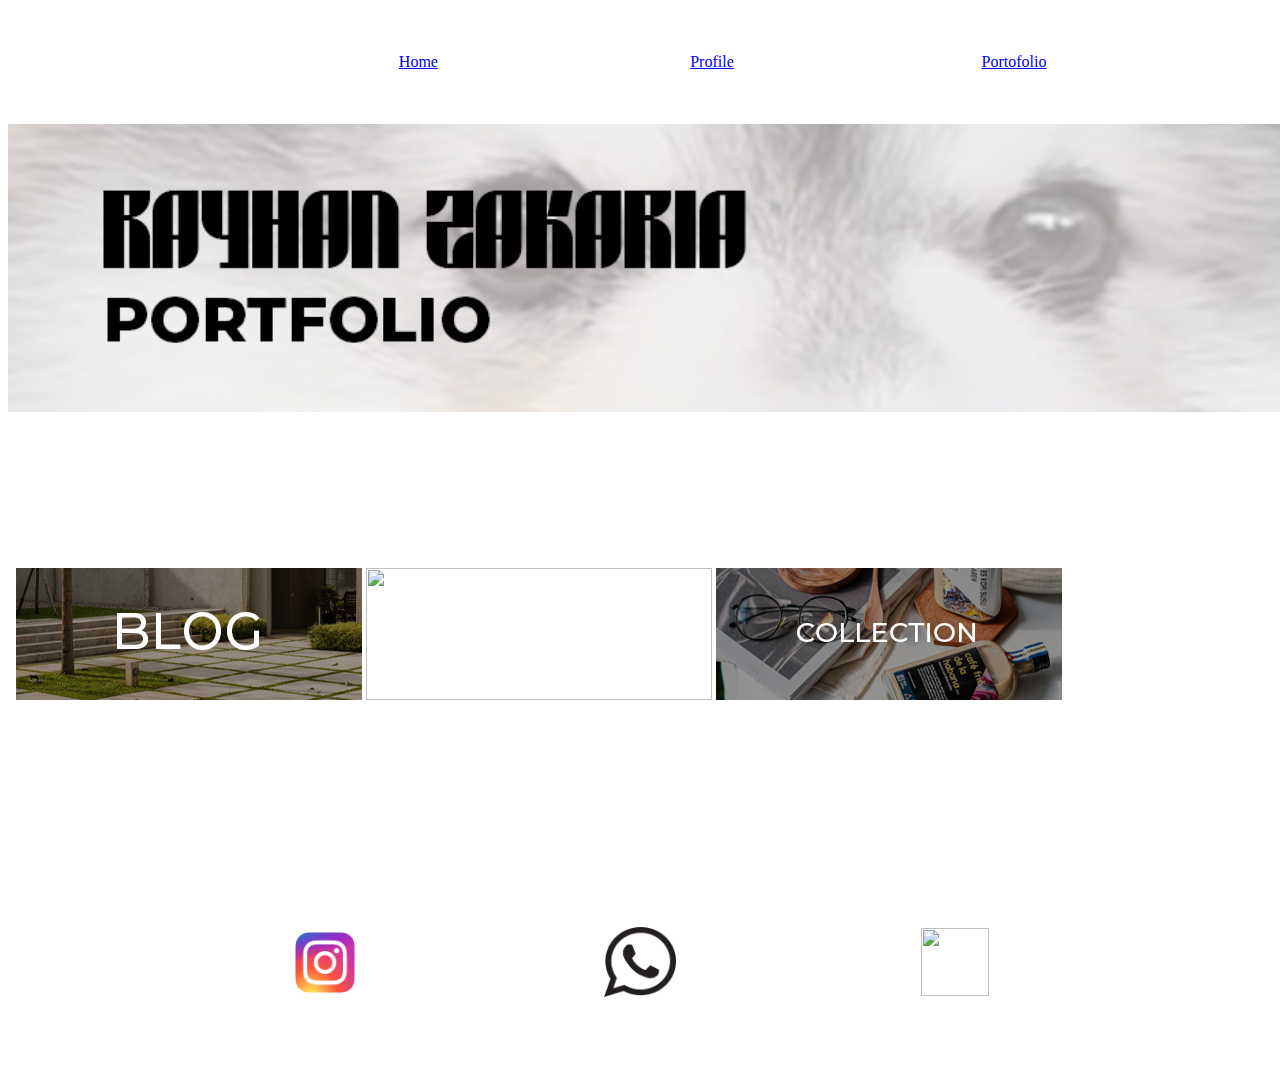
==== index.html @ 83a5fe1a "aaa" ====
<!doctype html>
<html>
<head>
<meta charset="utf-8">
<title>Home</title>
<link href="Compressed/news02/vertical-scrolling-text-animation/dist/style.css" rel="stylesheet" type="text/css">
</head>
<head>
<style> 
body {
  background-image: url("https://images.unsplash.com/photo-1498429089284-41f8cf3ffd39?ixlib=rb-4.0.3&ixid=MnwxMjA3fDB8MHxwaG90by1wYWdlfHx8fGVufDB8fHx8&auto=format&fit=crop&w=1470&q=80");
background-repeat: no-repeat;
  background-attachment: fixed;
  background-size: 100%;

}
</style>
</head>
<p>&nbsp;</p>
<body>
<style>
	table, th, td {
  border: 0px solid black;
border; 
  border-radius: 10px;
}</style>
<div class="Navbar">
  <table width="100%" border="1">
    <tbody>
      <tr>
       <td width="20%" ><img src="hanhan.png" height="61" alt=""/></td>
        <td width="15%" bgcolor="white"><a href="portofolio2.html">Home</a></td>
        <td width="15%" bgcolor="white"><a href="aboutmeray2.html">Profile</a></td>
        <td width="15%" bgcolor="white"><a href="rayportofolio.html">Portofolio</a></td>
      </tr>
    </tbody>
  </table>
</div>
<div class="Isi">
  <p>&nbsp;</p>
  <table2 width="100%">
	  <style>
table2,th, td {
background-color: 
aqua	
  border: 0px solid black;
  border-radius: 10px;
}
</style>
<tbody>
<tr>
<td height="100" colspan="5"><img src="COVERWEB.jpg" width="1600" height="288" alt=""/>
	</td>
    </tr>
<p>&nbsp;</p>
<p>&nbsp;</p>
<p>&nbsp;</p>
<p>&nbsp;</p>
	<tr>
        <td>&nbsp;</td>
        <td width="15"><a href="drive.google.com"><img src="blog.jpg" width="346" height="132" alt=""/></a></td>
        <td width="15"><a href="https://www.instagram.com/hanhanmotret_"><img src="Photograph.jpg" width="346" height="132" alt=""/></a></td>
        <td width="15"><img src="collection.jpg" width="346" height="132" alt=""/></td>
        <td>&nbsp;</td>
      </tr>
    </tbody>
  </table2>
<p>&nbsp;</p>
<p>&nbsp;</p>
<p>&nbsp;</p>
<p>&nbsp;</p>
<p>&nbsp;</p>
<p>&nbsp;</p>


</div>
<div class="Footer">
  <table3 width="100%" border="1" img src="Photograph.jpg" alt=""/>
    <tbody>
      <tr> 
        <td width="20%" style="text-align: center"><table width="100%" border="1">
          <tbody>
            <tr>
              <td width="10%">&nbsp;</td>
              <td width="20%" style="text-align: center"><a href="https://www.instagram.com/rayhanzakariaa" target="new"><img src="iglogo.png" width="60" height="61" alt=""/></a></td>
              <td width="20%" style="text-align: center"><a href="https://wa.me/0881023127201" target="new"><img src="wapng.png" width="72" height="70" alt=""/></a></td>
              <td width="20%" style="text-align: center"><a href="https://www.linkedin.com/in/rayhanzakaria" target="new"><img src="https://upload.wikimedia.org/wikipedia/commons/thumb/c/ca/LinkedIn_logo_initials.png/800px-LinkedIn_logo_initials.png" width="68" height="68" alt=""/></a></td>
              <td width="10%"><p>&nbsp;</p></td>
            </tr>
          </tbody>
        </table></td><td width="20%" style="text-align: center">&nbsp;</td>
      </tr>
    </tbody>
	  <p>&nbsp;</p>
</div>
</body>
</html>
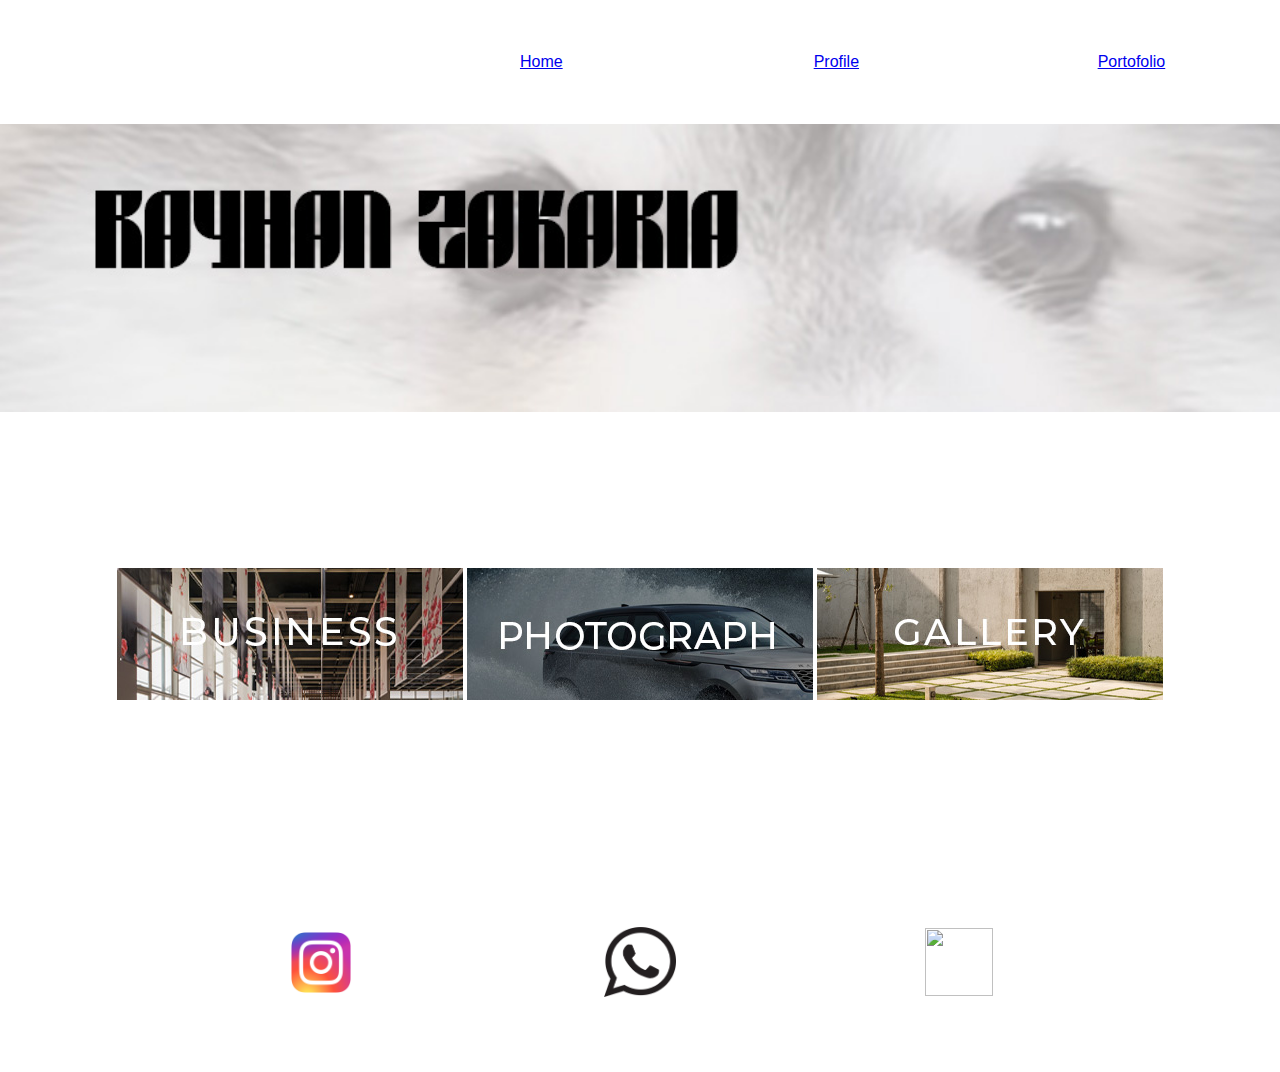
==== commit 16622dd1: "Add files via upload" ====
--- a/index.html
+++ b/index.html
@@ -3,6 +3,8 @@
 <head>
 <meta charset="utf-8">
 <title>Home</title>
+ <link rel="stylesheet" href="./style.css">
+  <link href="style2.css" rel="stylesheet" type="text/css">
 <link href="Compressed/news02/vertical-scrolling-text-animation/dist/style.css" rel="stylesheet" type="text/css">
 </head>
 <head>
@@ -28,8 +30,8 @@
   <table width="100%" border="1">
     <tbody>
       <tr>
-       <td width="20%" ><img src="hanhan.png" height="61" alt=""/></td>
-        <td width="15%" bgcolor="white"><a href="portofolio2.html">Home</a></td>
+       <td width="20%" ><a href="index.html"><img src="hanhan.png" height="61" alt=""/></a></td>
+        <td width="15%" bgcolor="white"><a href="index.html">Home</a></td>
         <td width="15%" bgcolor="white"><a href="aboutmeray2.html">Profile</a></td>
         <td width="15%" bgcolor="white"><a href="rayportofolio.html">Portofolio</a></td>
       </tr>
@@ -58,9 +60,9 @@
 <p>&nbsp;</p>
 	<tr>
         <td>&nbsp;</td>
-        <td width="15"><a href="drive.google.com"><img src="blog.jpg" width="346" height="132" alt=""/></a></td>
-        <td width="15"><a href="https://www.instagram.com/hanhanmotret_"><img src="Photograph.jpg" width="346" height="132" alt=""/></a></td>
-        <td width="15"><img src="collection.jpg" width="346" height="132" alt=""/></td>
+        <td width="15"><a href="https://www.instagram.com/sinarberkat_textile/"><img src="BUSINESS.jpg" width="346" height="132" alt=""/></a></td>
+        <td width="15"><a href="https://www.instagram.com/hanhanmotret_"><img src="photograph.jpg" width="346" height="132" alt=""/></a></td>
+        <td width="15"><a href="https://drive.google.com/file/d/1bz2CHabjqjPaU46sFVqOuBtqBQsqJjs6/view?usp=share_link"><img src="GALLERY.jpg" width="346" height="132" alt=""/></a></td>
         <td>&nbsp;</td>
       </tr>
     </tbody>
@@ -75,7 +77,7 @@
 
 </div>
 <div class="Footer">
-  <table3 width="100%" border="1" img src="Photograph.jpg" alt=""/>
+  <table3 width="100%" border="1">
     <tbody>
       <tr> 
         <td width="20%" style="text-align: center"><table width="100%" border="1">
--- a/style.css
+++ b/style.css
@@ -0,0 +1,8 @@
+@import url("../../../../button.css");
+
+body{
+ 	margin:0;
+ 	font-family: 'Montserrat Regular', sans-serif;
+ 	font-weight: 400;
+  text-align: center;
+}